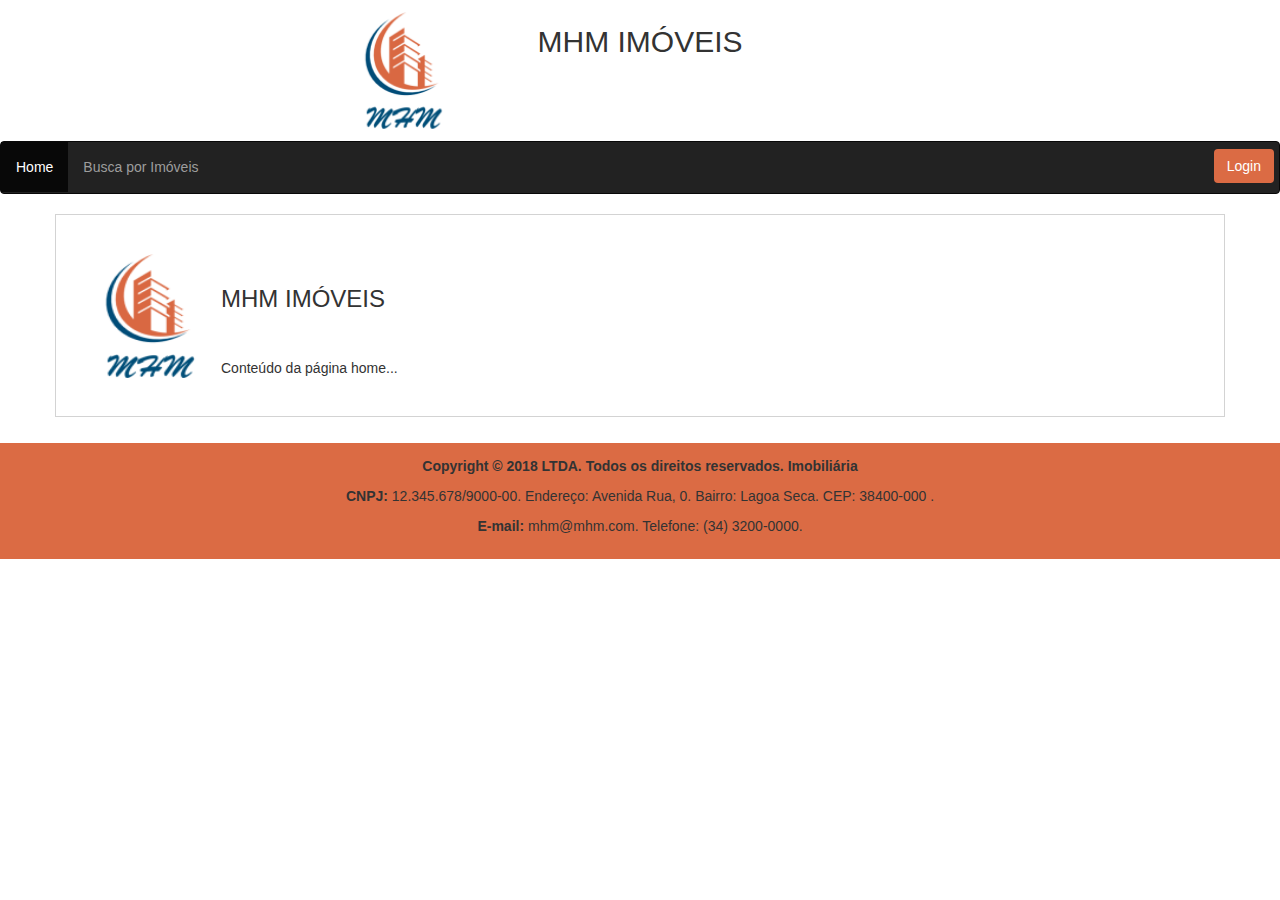
==== index.html @ e27c419e "Update index.html" ====
<!DOCTYPE html>
<html lang="pt-br">
	<head>
		<title>MHM Imóveis</title>
		<meta charset="UTF-8">
		<meta name="viewport" content="width=device-width, initial-scale=1">
		<link rel="stylesheet" type="text/css" href="CSS/estilos.css">
		<link rel="stylesheet" href="https://maxcdn.bootstrapcdn.com/bootstrap/3.3.7/css/bootstrap.min.css">
		<script src="https://ajax.googleapis.com/ajax/libs/jquery/3.3.1/jquery.min.js"></script>
		<script src="https://cdnjs.cloudflare.com/ajax/libs/popper.js/1.14.3/umd/popper.min.js"></script>
		<script src="https://maxcdn.bootstrapcdn.com/bootstrap/3.3.7/js/bootstrap.min.js"></script>
		<script src="JS/script.js"></script>
	</head>

	<body class="corpo">
		
		<div class="cabecalho">
			<header class="container centralizar">
				<div class="row">
					<img class="col-md-3 logofixa img-fluid" src="imagens/logo.png">
					<h2 class="col-md-6 titulo">MHM IMÓVEIS</h2>
				</div>
			</header>
		</div>
	
		<nav class="navbar navbar-inverse menu">

			<ul class="nav navbar-nav">
				<li class="active"><a class="navLink" href="#" onclick="mostraAba('Home', this);">Home</a></li>
				<li><a class="navLink" href="#" onclick="mostraAba('Busca', this);">Busca por Imóveis</a></li>
			</ul>
			<ul class="login">
			<!-- Modal -->
			<button style="color: white" class="btn botao-laranja"  data-toggle="modal" data-target="#modalLogin">Login</button>	
			<div class="modal fade" id="modalLogin" role="dialog">
	  			<div class="modal-dialog modal-xl" role="document">
	    			<div class="modal-content">
	      				<div class="modal-header modal-laranja">
	      					<button type="button" class="close btn-danger" data-dismiss="modal" aria-label="Fechar">
	          					<span aria-hidden="true">&times;</span>
	        				</button>
	       					<h4 class="modal-title centralizar">LOGIN</h4>
	     				</div>
		      			<div class="modal-body form-group  centralizar">
		      				<label for="user">Usuário: </label>
		      				<input class="form-control" type="text" name="user">
		      				<br>
		      				<label for="senha">Senha: </label>
							<input class="form-control" type="password" name="senha">		      				
		      			</div>
		     	 		<div class="modal-footer centralizar">
		     	 			<input type="submit" class="btn btn-success" value="Entrar" onclick="mudarPagina()">
		        			<button type="button" class="btn btn-danger" data-dismiss="modal">Cancelar</button>
		     			</div>
	   				</div>
	  			</div>
			</div>
			</ul>

		</nav>

		<div class="aba container" id="Home">
			<img class="logo" src="imagens/logo.png">
			<h3 style="margin: 4%;">MHM IMÓVEIS</h3>
			<p>Conteúdo da página home...</p>
		</div>

		<div class="aba container" id="Busca">
			<h3>FILTROS DE PESQUISA</h3>
			
			<div class="row">
      				<div class="col-md-2"> 


      					<form>
          					<div class="form-group">
            				<label for="recipient-name" class="col-form-label">Propósito do usuário:</label>
            				<select class="custom-select mb-3 form-control">
  								<option selected>Escolha</option>
  								<option value="1">Aquisição</option>
  								<option value="2">Locação</option>
							</select>

          					</div>
      				</div>

      				<div class="col-md-2"> 
          					<div class="form-group">
            				<label for="recipient-name" class="col-form-label">Bairro:</label>
            				<select class="custom-select mb-3 form-control">
  								<option selected>Escolha</option>
  								<option value="1">...</option>
  								<option value="2">...</option>
  								<option value="3">...</option>
							</select>

          					</div>
      				</div>

      				<div class="col-md-2"> 
          						<div class="form-group">
            						<label for="recipient-name" class="col-form-label">Valor mínimo:</label>
            						<input type="text" name="Nome" class="form-control" id="recipient-name">
          						</div>
      				</div>

      				<div class="col-md-2"> 
          						<div class="form-group">
            						<label for="recipient-name" class="col-form-label">Valor máximo:</label>
            						<input type="text" name="Nome" class="form-control" id="recipient-name">
          						</div>
      				</div>

      				<div class="col-md-2"> 
          						<div class="form-group">
            						<label for="recipient-name" class="col-form-label">Outras informações:</label>
            						<input type="text" name="Nome" class="form-control" id="recipient-name">
          						</div>
      				</div>
				
					<div class="col-md-2">
      							<div class="form-group">
      								<br>
									<label for="recipient-name" class="col-form-label"></label>
      								<button onclick="mostrarDescricao()" type="button" class="btn btn-primary botao-laranja" data-toggle="modal" data-target="#modalBuscar">Buscar
									</button>
								</div>
      					</form>
      				</div>

				</div>

			<br>
			<h3>RESULTADOS DA PESQUISA:</h3>
			<div style="padding: 1%" class="row descricao">
			 	<div class="col-sm-4">
			 		<h4 class="centralizar" >Apartamento</h4>
			 		<p>  Informações essenciais do Imóvel, como preço, número de quartos e área construída, apresenadas de maneira legível e elegante </p>

			 		<button type="button" class="btn btn-primary botao-azul" data-toggle="modal" data-target="#modalApart-lg">Detalhes
			 		</button>

					<!-- Modal -->
					<div class="modal fade" id="modalApart-lg" tabindex="-1" role="dialog" aria-labelledby="exampleModalLabel" aria-hidden="true">
			  			<div class="modal-dialog modal-lg" role="document">
			    			<div class="modal-content">
			      				<div class="modal-header modal-laranja centralizar">
			       					<button type="button" class="close" data-dismiss="modal" aria-label="Fechar">
			          					<span aria-hidden="true">&times;</span>
			        				</button>
			       					<h4 class="modal-title" id="exampleModalLabel">Detalhes do Imóvel</h4>
			     				</div>
				      			<div class="modal-body">
				       			 
				       			 <p> Toda a descrição do imóvel</p>

       			 					<p align="center">  
       			 						<img class="fotos2 img-fluid" src="imagens/apart4.jpg"> <br>
       			 						<img class="fotos2" src="imagens/apart5.jpg"> <br>
       			 						<img class="fotos2" src="imagens/apart6.jpg"> 
       			 					</p>

				      			</div>
				      			<ul class="navbar-button">
				     	 		<div class="modal-footer">
				        			<button type="button" class="btn btn-secondary" data-dismiss="modal">Fechar</button>	
				     			</div>
				     			</ul>
			   				</div>
			  			</div>
					</div>


					<button type="button" class="btn btn-primary botao-laranja" data-toggle="modal" data-target="#modalInteresse">Tenho interesse
					</button>


					<div class="modal fade" id="modalInteresse" tabindex="-1" role="dialog" aria-labelledby="exampleModalInteresse" aria-hidden="true">
			  			<div class="modal-dialog" role="document">
			    			<div class="modal-content">
			      				<div class="modal-header centralizar modal-laranja">
			        				<button type="button" class="close" data-dismiss="modal" aria-label="Fechar">
			          					<span  aria-hidden="true">&times;</span>
			        				</button>
			        				<h4 class="modal-title" id="exampleModalInteresse">Fale Conosco</h4>
								</div>
				      			<div class="modal-body">

				      				
    									<div class="row">
      										<div class="col-md-12"> 
      											<form>
          											<div class="form-group">
            										<label for="recipient-name" class="col-form-label">Nome:</label>
            										<input type="text" name="Nome" class="form-control" id="recipient-name">
          											</div>
          										</form>

      										</div>
      										
    									</div>

    									<div class="row">
      										<div class="col-md-6"> 


      											
          											<div class="form-group">
            										<label for="recipient-name" class="col-form-label">E-mail:</label>
            										<input type="text" name="E-mail" class="form-control" id="recipient-name">
          											</div>
          										

      										</div>

      										

      										<div class="col-md-2"> 


      											
          											<div class="form-group">
            										<label for="recipient-name" class="col-form-label">DDD:</label>
            										<input type="text" name="DDD" class="form-control" id="recipient-name">
          											</div>
          										

      										</div>

      										
      										<div class="col-md-4"> 


      											
          											<div class="form-group">
            										<label for="recipient-name" class="col-form-label">Telefone:</label>
            										<input type="text" name="Telefone" class="form-control" id="recipient-name">
          											</div>
          										

      										</div>
      										
      										
      									
    									</div>


    								

				      				<form>
          								
          								<div class="form-group">
            								<label for="message-text" class="col-form-label">Descrição da proposta:</label>
            								<textarea class="form-control" id="message-text"></textarea>
          								</div>
        							</form>

				      			</div>

				      			<div class="modal-footer">
        							<button type="button" class="btn btn-secondary" data-dismiss="modal">Fechar</button>
        							<button type="button" class="btn btn-primary botao-laranja">Enviar</button>
      							</div>
			   				</div>
			  			</div>
					</div>






				</div>

		
				<div class="col-sm-8">
			 		<p align="center">  
			 			<img class="fotos" src="imagens/apart.jpg">
			 			<img class="fotos" src="imagens/apart2.jpg">
			 			<img class="fotos" src="imagens/apart3.jpg"> 
			 		</p>
				</div>
			</div>

	<div style="padding: 1%" class="row descricao">
	 	<div class="col-sm-4">
	 		<h4 class="centralizar" >Casa</h4>
	 		<p> Informações essenciais do Imóvel, como preço, número de quartos e área construída, apresenadas de maneira legível e elegante </p>


	 		<button type="button" class="btn btn-primary botao-azul" data-toggle="modal" data-target="#modalCasa-lg">Detalhes
			</button>

			<!-- Modal -->
			<div class="modal fade" id="modalCasa-lg" tabindex="-1" role="dialog" aria-labelledby="exampleModalLabel" aria-hidden="true">
	  			<div class="modal-dialog modal-lg" role="document">
	    			<div class="modal-content">
	      				<div class="modal-header modal-laranja centralizar">
	       					<button type="button" class="close" data-dismiss="modal" aria-label="Fechar">
	          					<span aria-hidden="true">&times;</span>
	        				</button>
	       					<h4 class="modal-title" id="exampleModalLabel">Detalhes do Imóvel</h4>
	     				</div>
	      			<div class="modal-body">
	       			 
	      			<p> Toda a descrição do imóvel</p>

       			 			<p align="center">  
       			 				<img class="fotos2" src="imagens/casa4.jpg"> <br>
       			 				<img class="fotos2" src="imagens/casa5.jpg"> <br>
       			 				<img class="fotos2" src="imagens/casa6.jpg"> 
       			 			</p>

	      			</div>
	     	 		<div class="modal-footer">
	        			<button type="button" class="btn btn-secondary" data-dismiss="modal">Fechar</button>
	        			
	     			</div>
	   				</div>
	  			</div>
			</div>

			<button type="button" class="btn btn-primary botao-laranja" data-toggle="modal" data-target="#modalInteresse">Tenho interesse
					</button>


					<div class="modal fade" id="modalInteresse" tabindex="-1" role="dialog" aria-labelledby="exampleModalInteresse" aria-hidden="true">
			  			<div class="modal-dialog" role="document">
			    			<div class="modal-content">
			      				<div class="modal-header centralizar modal-laranja">
			       					
			        				<button type="button" class="close" data-dismiss="modal" aria-label="Fechar">
			          					<span  aria-hidden="true">&times;</span>
			        				</button>
			        				<h4 class="modal-title" id="exampleModalInteresse">Fale Conosco</h4>

			     				</div>
				      			<div class="modal-body">

				      				
    									<div class="row">
      										<div class="col-md-12"> 


      											<form>
          											<div class="form-group">
            										<label for="recipient-name" class="col-form-label">Nome:</label>
            										<input type="text" name="Nome" class="form-control" id="recipient-name">
          											</div>
          										</form>

      										</div>
      										
    									</div>

    									<div class="row">
      										<div class="col-md-6"> 


      											
          											<div class="form-group">
            										<label for="recipient-name" class="col-form-label">E-mail:</label>
            										<input type="text" name="E-mail" class="form-control" id="recipient-name">
          											</div>
          										

      										</div>

      										

      										<div class="col-md-2"> 


      											
          											<div class="form-group">
            										<label for="recipient-name" class="col-form-label">DDD:</label>
            										<input type="text" name="DDD" class="form-control" id="recipient-name">
          											</div>
          										

      										</div>

      										
      										<div class="col-md-4"> 


      											
          											<div class="form-group">
            										<label for="recipient-name" class="col-form-label">Telefone:</label>
            										<input type="text" name="Telefone" class="form-control" id="recipient-name">
          											</div>
          										

      										</div>
      										
      										
      									
    									</div>


    								

				      				<form>
          								
          								<div class="form-group">
            								<label for="message-text" class="col-form-label">Descrição da proposta:</label>
            								<textarea class="form-control" id="message-text"></textarea>
          								</div>
        							</form>

				      			</div>

				      			<div class="modal-footer">
        							<button type="button" class="btn btn-secondary" data-dismiss="modal">Fechar</button>
        							<button type="button" class="btn btn-primary botao-laranja">Enviar</button>
      							</div>
			   				</div>
			  			</div>
					</div>


		</div>
		<div class="col-sm-8">
	 		<p align="center">
	 			<img class="fotos" src="imagens/casa.jpg">
	 			<img class="fotos" src="imagens/casa2.jpg">
	 			<img class="fotos" src="imagens/casa3.jpg">
	 		</p>
		</div>





	</div>

	<div style="padding: 1%" class="row descricao">
 	<div class="col-sm-4">
 		<h4 class="centralizar">Sala Comercial</h4>
 		<p> Informações essenciais do Imóvel, como preço, número de quartos e área construída, apresenadas de maneira legível e elegante </p>

 		<button type="button" class="btn btn-primary botao-azul" data-toggle="modal" data-target="#modalSala-lg">Detalhes
		</button>

		<!-- Modal -->
		<div class="modal fade" id="modalSala-lg" tabindex="-1" role="dialog" aria-labelledby="exampleModalLabel" aria-hidden="true">
  			<div class="modal-dialog modal-lg" role="document">
    			<div class="modal-content">
      				<div class="modal-header modal-laranja centralizar">
       					<button type="button" class="close" data-dismiss="modal" aria-label="Fechar">
          					<span aria-hidden="true">&times;</span>
        				</button>
        				<h4 class="modal-title" id="exampleModalLabel">Detalhes do Imóvel</h4>
     				</div>
      			<div class="modal-body">
       			 
					<p> Toda a descrição do imóvel</p>

      				<p align="center">  
       			 				<img class="fotos2" src="imagens/sala4.jpg"> <br>
       			 				<img class="fotos2" src="imagens/sala5.jpg"> <br>
       			 				<img class="fotos2" src="imagens/sala6.jpg"> 
       			 	</p>

      			</div>
     	 		<div class="modal-footer">
        			<button type="button" class="btn btn-secondary" data-dismiss="modal">Fechar</button>
        			
     			</div>
   				</div>
  			</div>
		</div>

		<button type="button" class="btn btn-primary botao-laranja" data-toggle="modal" data-target="#modalInteresse">Tenho interesse
					</button>


					<div class="modal fade" id="modalInteresse" tabindex="-1" role="dialog" aria-labelledby="exampleModalInteresse" aria-hidden="true">
			  			<div class="modal-dialog" role="document">
			    			<div class="modal-content">
			      				<div class="modal-header modal-laranja centralizar">
			       					<button type="button" class="close" data-dismiss="modal" aria-label="Fechar">
			          					<span  aria-hidden="true">&times;</span>
			        				</button>
			        				<h4 class="modal-title" id="exampleModalInteresse">Fale Conosco</h4>
								</div>
				      			<div class="modal-body">

				      				
    									<div class="row">
      										<div class="col-md-12"> 


      											<form>
          											<div class="form-group">
            										<label for="recipient-name" class="col-form-label">Nome:</label>
            										<input type="text" name="Nome" class="form-control" id="recipient-name">
          											</div>
          										</form>

      										</div>
      										
    									</div>

    									<div class="row">
      										<div class="col-md-6"> 


      											
          											<div class="form-group">
            										<label for="recipient-name" class="col-form-label">E-mail:</label>
            										<input type="text" name="E-mail" class="form-control" id="recipient-name">
          											</div>
          										

      										</div>

      										

      										<div class="col-md-2"> 


      											
          											<div class="form-group">
            										<label for="recipient-name" class="col-form-label">DDD:</label>
            										<input type="text" name="DDD" class="form-control" id="recipient-name">
          											</div>
          										

      										</div>

      										
      										<div class="col-md-4"> 


      											
          											<div class="form-group">
            										<label for="recipient-name" class="col-form-label">Telefone:</label>
            										<input type="text" name="Telefone" class="form-control" id="recipient-name">
          											</div>
          										

      										</div>
      										
      										
      									
    									</div>


    								

				      				<form>
          								
          								<div class="form-group">
            								<label for="message-text" class="col-form-label">Descrição da proposta:</label>
            								<textarea class="form-control" id="message-text"></textarea>
          								</div>
        							</form>

				      			</div>

				      			<div class="modal-footer">
        							<button type="button" class="btn btn-secondary" data-dismiss="modal">Fechar</button>
        							<button " type="button" class="btn btn-primary botao-laranja">Enviar</button>
      							</div>
			   				</div>
			  			</div>
					</div>



	</div>
	
	<div class="col-sm-8">
 		<p align="center">  
 			<img class="fotos" src="imagens/sala.jpg">  
 			<img class="fotos" src="imagens/sala3.jpg">
			<img class="fotos" src="imagens/sala2.jpg">
		</p>
	</div>

	</div>

	<div style="padding: 1%" class="row descricao">
 	<div class="col-sm-4">
 		<h4 class="centralizar">Terreno</h4>
 		<p> Informações essenciais do Imóvel, como preço, número de quartos e área construída, apresenadas de maneira legível e elegante </p>

 		<button type="button" class="btn btn-primary botao-azul" data-toggle="modal" data-target="#modalTerreno-lg">Detalhes
		</button>

		<!-- Modal -->
		<div class="modal fade" id="modalTerreno-lg" tabindex="-1" role="dialog" aria-labelledby="exampleModalLabel" aria-hidden="true">
  			<div class="modal-dialog modal-lg" role="document">
    			<div class="modal-content">
      				<div class="modal-header modal-laranja centralizar">
       					<button type="button" class="close" data-dismiss="modal" aria-label="Fechar">
          					<span aria-hidden="true">&times;</span>
        				</button>
     					<h4 class="modal-title" id="exampleModalLabel">Detalhes do Imóvel</h4>
        			</div>
      			<div class="modal-body">
       			 
      				<p> Toda a descrição do imóvel</p>

      				<p align="center">  
 						<img class="fotos2" src="imagens/terreno4.jpg">
					</p>

      			</div>
     	 		<div class="modal-footer">
        			<button type="button" class="btn btn-secondary" data-dismiss="modal">Fechar</button>
        			
     			</div>
   				</div>
  			</div>
		</div>

		<button type="button" class="btn btn-primary botao-laranja" data-toggle="modal" data-target="#modalInteresse">Tenho interesse
					</button>


					<div class="modal fade" id="modalInteresse" tabindex="-1" role="dialog" aria-labelledby="exampleModalInteresse" aria-hidden="true">
			  			<div class="modal-dialog" role="document">
			    			<div class="modal-content">
			      				<div  class="modal-header centralizar modal-laranja">
			        				<button type="button" class="close" data-dismiss="modal" aria-label="Fechar">
			          					<span  aria-hidden="true">&times;</span>
			        				</button>
			        				<h4 class="modal-title" id="exampleModalInteresse">Fale Conosco</h4>
			     				</div>
				      			<div class="modal-body">

				      				
    									<div class="row">
      										<div class="col-md-12"> 


      											<form>
          											<div class="form-group">
            										<label for="recipient-name" class="col-form-label">Nome:</label>
            										<input type="text" name="Nome" class="form-control" id="recipient-name">
          											</div>
          										</form>

      										</div>
      										
    									</div>

    									<div class="row">
      										<div class="col-md-6"> 


      											
          											<div class="form-group">
            										<label for="recipient-name" class="col-form-label">E-mail:</label>
            										<input type="text" name="E-mail" class="form-control" id="recipient-name">
          											</div>
          										

      										</div>

      										

      										<div class="col-md-2"> 


      											
          											<div class="form-group">
            										<label for="recipient-name" class="col-form-label">DDD:</label>
            										<input type="text" name="DDD" class="form-control" id="recipient-name">
          											</div>
          										

      										</div>

      										
      										<div class="col-md-4"> 


      											
          											<div class="form-group">
            										<label for="recipient-name" class="col-form-label">Telefone:</label>
            										<input type="text" name="Telefone" class="form-control" id="recipient-name">
          											</div>
          										

      										</div>
      										
      										
      									
    									</div>


    								

				      				<form>
          								
          								<div class="form-group">
            								<label for="message-text" class="col-form-label">Descrição da proposta:</label>
            								<textarea class="form-control" id="message-text"></textarea>
          								</div>
        							</form>

				      			</div>

				      			<div class="modal-footer">
        							<button type="button" class="btn btn-secondary" data-dismiss="modal">Fechar</button>
        							<button type="button" class="btn btn-primary botao-laranja">Enviar</button>
      							</div>
			   				</div>
			  			</div>
					</div>


	</div>
	
	
		<div class="col-sm-8">
	 		<p align="center">  
	 			<img class="fotos" src="imagens/terreno.jpg">
	 			<img class="fotos" src="imagens/terreno2.jpg">
				<img class="fotos" src="imagens/terreno3.jpg">
			</p>
		</div>

	</div>

		</div>

		<footer class="centralizar">
			<p><b>Copyright © 2018  LTDA. Todos os direitos reservados. Imobiliária</b></p>
			<p><b>CNPJ:</b> 12.345.678/9000-00.  Endereço: Avenida Rua, 0.  Bairro: Lagoa Seca.  CEP: 38400-000 .</p>
			<p><b>E-mail:</b> mhm@mhm.com. Telefone: (34) 3200-0000.</p>
		</footer>	
	</body>
</html>
---- CSS/estilos.css ----
h4{
	font-weight: bold!important;
}

header{
	width: 50%!important;
	display: block;
}

nav{
	margin-top: 0!important;
}

footer{
	background-color: rgb(219,107,68)!important;
	padding: 1% 5%;
}

.titulo{
	padding-top: 5px;
}

.centralizar{
	text-align: center!important;
}

.corpo{
	margin:0;
	width: 70% auto;
}

.menu{
	vertical-align: middle;
	margin-top: 100px; 
}

.aba {
	padding: 2%;
	display: none;
	border: 0.5px solid lightgray;
	margin: 0 0 2%;
}

.login{
	float: right!important; 
	margin-top: 7px;
	margin-right: 5px;
}

.logo{
	float: left;
	height: 150px;
	width: 150px;
}

.logofixa{
	float: left;
}

.fotos{
	margin: 1% 2%;
	width: 200px;
	height: 200px;
	border: 0 solid black; 
	border-radius: 10px;
}

.fotos2{
	margin: 1% 2%;
	width: 200px;
	height: 200px;
	border: 0 solid black; 
	border-radius: 10px;
}

.descricao{
	margin: 2%;
	border: 1px solid black;
	border-radius: 10px;
	display: none;
}

.modal-laranja{

	background: rgb(219,107,68); height: 55px!important;

}

.botao-laranja{

	background: rgb(219,107,68)!important;
}

.botao-azul{

	background: rgb(0,78,120)!important;
}

.botao-cadastro{
	margin: 10px 0; 
}
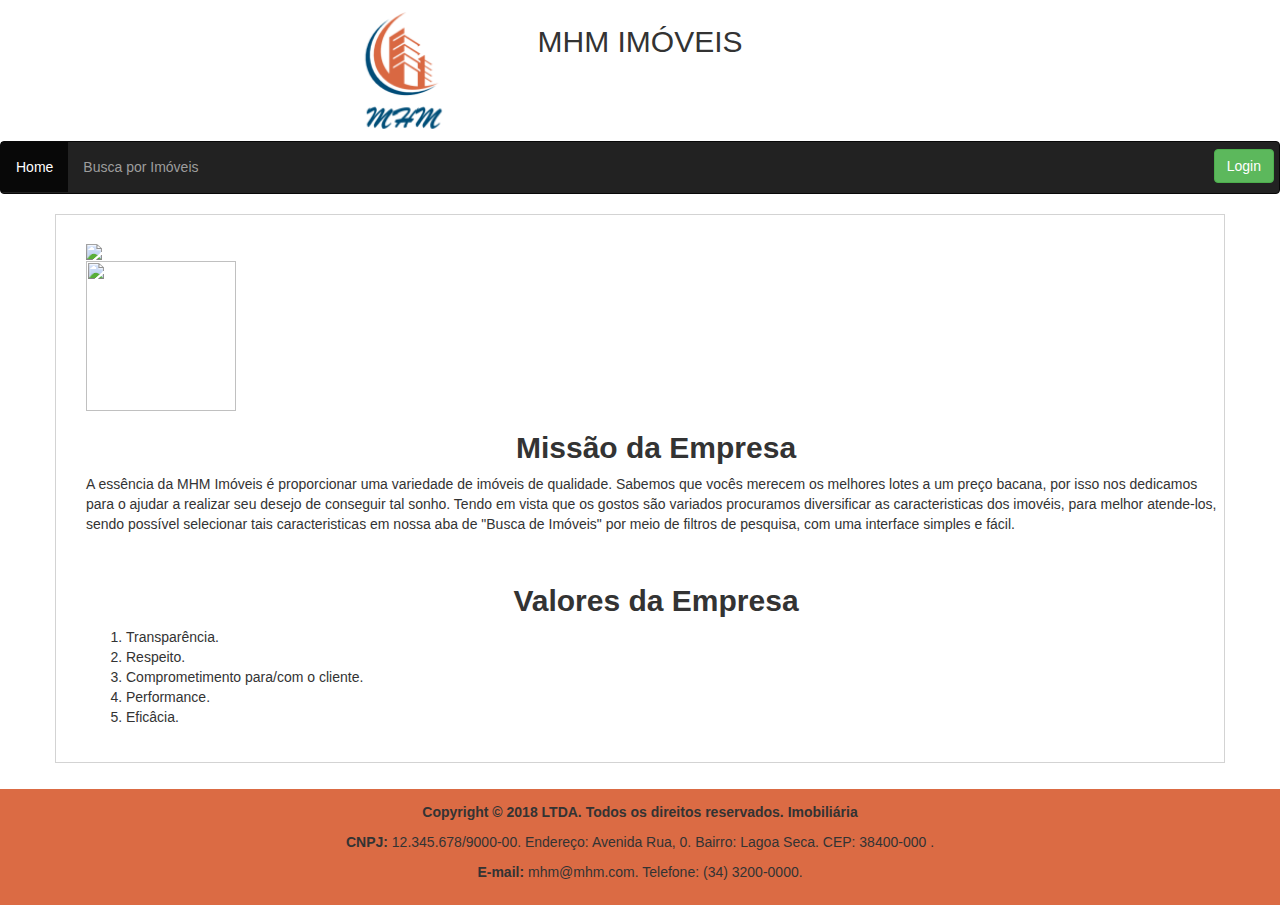
==== commit 8789f233: "Update index.html" ====
--- a/index.html
+++ b/index.html
@@ -3,13 +3,13 @@
 	<head>
 		<title>MHM Imóveis</title>
 		<meta charset="UTF-8">
-		<meta name="viewport" content="width=device-width, initial-scale=1">
-		<link rel="stylesheet" type="text/css" href="CSS/estilos.css">
-		<link rel="stylesheet" href="https://maxcdn.bootstrapcdn.com/bootstrap/3.3.7/css/bootstrap.min.css">
-		<script src="https://ajax.googleapis.com/ajax/libs/jquery/3.3.1/jquery.min.js"></script>
-		<script src="https://cdnjs.cloudflare.com/ajax/libs/popper.js/1.14.3/umd/popper.min.js"></script>
-		<script src="https://maxcdn.bootstrapcdn.com/bootstrap/3.3.7/js/bootstrap.min.js"></script>
-		<script src="JS/script.js"></script>
+	    <meta name="viewport" content="width=device-width, initial-scale=1">
+	    <link rel="stylesheet" type="text/css" href="CSS/estilos.css">
+	    <link rel="stylesheet" href="https://maxcdn.bootstrapcdn.com/bootstrap/3.3.7/css/bootstrap.min.css">
+	    <script src="https://ajax.googleapis.com/ajax/libs/jquery/3.3.1/jquery.min.js"></script>
+	    <script src="https://cdnjs.cloudflare.com/ajax/libs/popper.js/1.14.3/umd/popper.min.js"></script>
+	    <script src="https://maxcdn.bootstrapcdn.com/bootstrap/3.3.7/js/bootstrap.min.js"></script>
+	    <script src="JS/script.js"></script>
 	</head>
 
 	<body class="corpo">
@@ -17,7 +17,7 @@
 		<div class="cabecalho">
 			<header class="container centralizar">
 				<div class="row">
-					<img class="col-md-3 logofixa img-fluid" src="imagens/logo.png">
+					<img class="col-md-3 logofixa" src="imagens/logo.png">
 					<h2 class="col-md-6 titulo">MHM IMÓVEIS</h2>
 				</div>
 			</header>
@@ -31,7 +31,7 @@
 			</ul>
 			<ul class="login">
 			<!-- Modal -->
-			<button style="color: white" class="btn botao-laranja"  data-toggle="modal" data-target="#modalLogin">Login</button>	
+			<button class="btn btn-success"  data-toggle="modal" data-target="#modalLogin">Login</button>	
 			<div class="modal fade" id="modalLogin" role="dialog">
 	  			<div class="modal-dialog modal-xl" role="document">
 	    			<div class="modal-content">
@@ -60,9 +60,30 @@
 		</nav>
 
 		<div class="aba container" id="Home">
-			<img class="logo" src="imagens/logo.png">
-			<h3 style="margin: 4%;">MHM IMÓVEIS</h3>
-			<p>Conteúdo da página home...</p>
+			
+			<div class="container">
+				<img src="imagens/bem-vindo.jpg" class="img-fluid bem-vindo">
+			</div>
+
+			<div class="container centralizar">
+				<img src="imagens/logo2.png" class="logo">
+			</div>
+
+			<div class="container">
+				<h2 class="centralizar"><b>Missão da Empresa</b></h2>
+				<p>A essência da MHM Imóveis é proporcionar uma variedade de imóveis de qualidade. Sabemos que vocês merecem os melhores lotes a um preço bacana, por isso nos dedicamos para o ajudar a realizar seu desejo de conseguir tal sonho. Tendo em vista que os gostos são variados procuramos diversificar as caracteristicas dos imovéis, para melhor atende-los, sendo possível selecionar tais caracteristicas em nossa aba de "Busca de Imóveis" por meio de filtros de pesquisa, com uma interface simples e fácil.</p>
+			</div><br>
+			
+			<div class="container">
+				<h2 class="centralizar"><b>Valores da Empresa</b></h2>
+				<ol>
+					<li>Transparência.</li>
+					<li>Respeito.</li>
+					<li>Comprometimento para/com o cliente.</li>
+					<li>Performance.</li>
+					<li>Eficâcia.</li>
+				</ol>
+			</div>
 		</div>
 
 		<div class="aba container" id="Busca">
@@ -137,7 +158,7 @@
 			 		<h4 class="centralizar" >Apartamento</h4>
 			 		<p>  Informações essenciais do Imóvel, como preço, número de quartos e área construída, apresenadas de maneira legível e elegante </p>
 
-			 		<button type="button" class="btn btn-primary botao-azul" data-toggle="modal" data-target="#modalApart-lg">Detalhes
+			 		<button type="button" class="btn btn-primary btn-block botao botao-azul" data-toggle="modal" data-target="#modalApart-lg">Detalhes
 			 		</button>
 
 					<!-- Modal -->
@@ -171,7 +192,7 @@
 					</div>
 
 
-					<button type="button" class="btn btn-primary botao-laranja" data-toggle="modal" data-target="#modalInteresse">Tenho interesse
+					<button type="button" class="btn btn-primary btn-block botao botao-laranja" data-toggle="modal" data-target="#modalInteresse">Tenho interesse
 					</button>
 
 
@@ -288,7 +309,7 @@
 	 		<p> Informações essenciais do Imóvel, como preço, número de quartos e área construída, apresenadas de maneira legível e elegante </p>
 
 
-	 		<button type="button" class="btn btn-primary botao-azul" data-toggle="modal" data-target="#modalCasa-lg">Detalhes
+	 		<button type="button" class="btn btn-primary btn-block botao botao-azul" data-toggle="modal" data-target="#modalCasa-lg">Detalhes
 			</button>
 
 			<!-- Modal -->
@@ -320,7 +341,7 @@
 	  			</div>
 			</div>
 
-			<button type="button" class="btn btn-primary botao-laranja" data-toggle="modal" data-target="#modalInteresse">Tenho interesse
+			<button type="button" class="btn btn-primary btn-block botao botao-laranja" data-toggle="modal" data-target="#modalInteresse">Tenho interesse
 					</button>
 
 
@@ -439,7 +460,7 @@
  		<h4 class="centralizar">Sala Comercial</h4>
  		<p> Informações essenciais do Imóvel, como preço, número de quartos e área construída, apresenadas de maneira legível e elegante </p>
 
- 		<button type="button" class="btn btn-primary botao-azul" data-toggle="modal" data-target="#modalSala-lg">Detalhes
+ 		<button type="button" class="btn btn-primary btn-block botao botao-azul" data-toggle="modal" data-target="#modalSala-lg">Detalhes
 		</button>
 
 		<!-- Modal -->
@@ -471,7 +492,7 @@
   			</div>
 		</div>
 
-		<button type="button" class="btn btn-primary botao-laranja" data-toggle="modal" data-target="#modalInteresse">Tenho interesse
+		<button type="button" class="btn btn-primary btn-block botao botao-laranja" data-toggle="modal" data-target="#modalInteresse">Tenho interesse
 					</button>
 
 
@@ -586,7 +607,7 @@
  		<h4 class="centralizar">Terreno</h4>
  		<p> Informações essenciais do Imóvel, como preço, número de quartos e área construída, apresenadas de maneira legível e elegante </p>
 
- 		<button type="button" class="btn btn-primary botao-azul" data-toggle="modal" data-target="#modalTerreno-lg">Detalhes
+ 		<button type="button" class="btn btn-primary btn-block botao botao-azul" data-toggle="modal" data-target="#modalTerreno-lg">Detalhes
 		</button>
 
 		<!-- Modal -->
@@ -616,7 +637,7 @@
   			</div>
 		</div>
 
-		<button type="button" class="btn btn-primary botao-laranja" data-toggle="modal" data-target="#modalInteresse">Tenho interesse
+		<button type="button" class="btn btn-primary btn-block botao botao-laranja" data-toggle="modal" data-target="#modalInteresse">Tenho interesse
 					</button>
 
 
